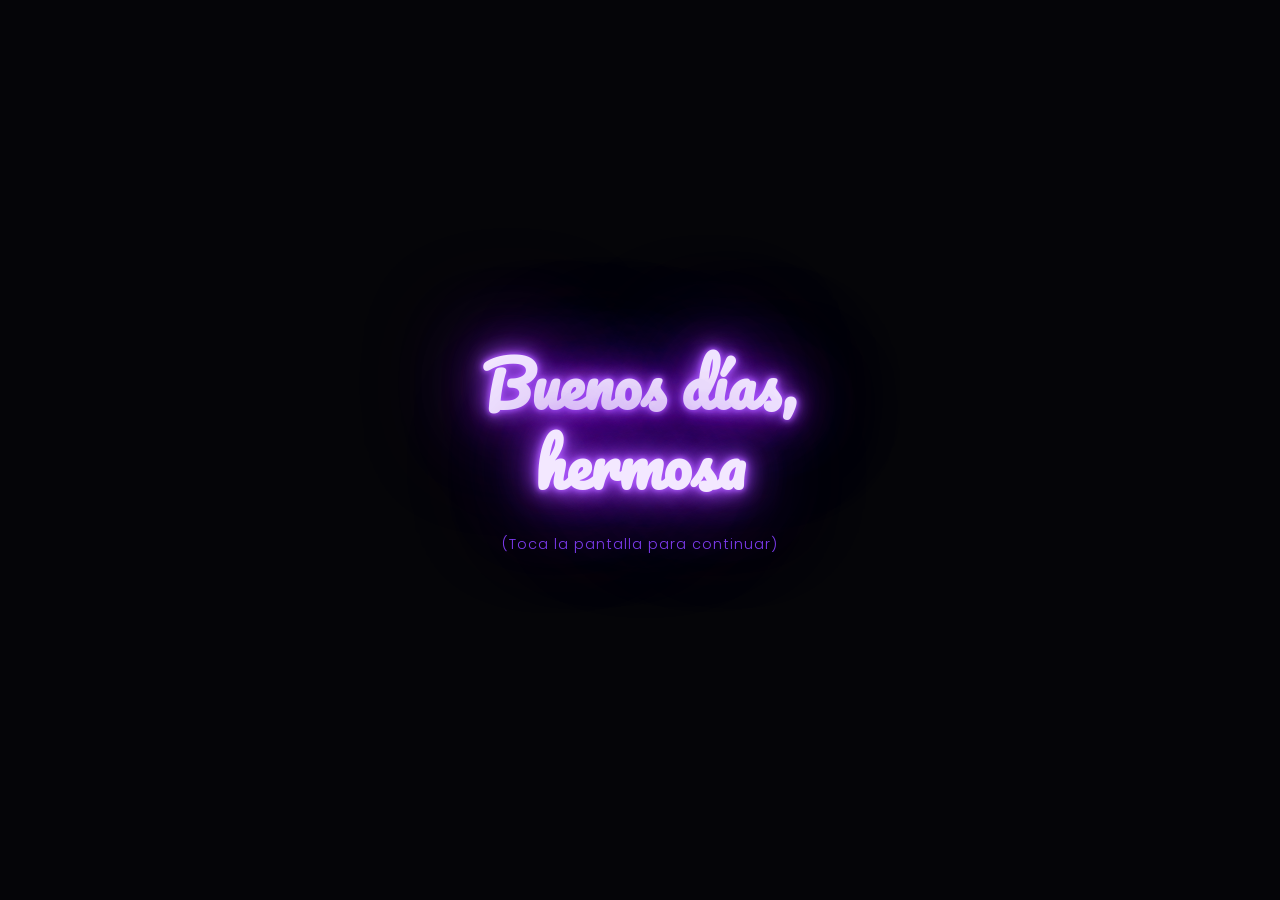
==== index.html @ 290071d4 "Add files via upload" ====
<!DOCTYPE html>
<html lang="es">
<head>
    <meta charset="UTF-8">
    <meta name="viewport" content="width=device-width, initial-scale=1.0">
    <title>Para ti ✨</title>
    <!-- Fuentes de Google -->
    <link href="https://fonts.googleapis.com/css2?family=Pacifico&family=Poppins:wght@300;400;600&display=swap" rel="stylesheet">
    <style>
        * {
            margin: 0;
            padding: 0;
            box-sizing: border-box;
            user-select: none;
        }

        body {
            background-color: #050508;
            color: #ffffff;
            font-family: 'Poppins', sans-serif;
            height: 100vh;
            display: flex;
            justify-content: center;
            align-items: center;
            overflow: hidden;
            position: relative;
        }

        /* Contenedor de la lluvia de calaveras */
        .rain-container {
            position: absolute;
            top: 0;
            left: 0;
            width: 100%;
            height: 100%;
            pointer-events: none;
            overflow: hidden;
            z-index: 1;
            display: none;
        }

        .rain-container.active {
            display: block;
        }

        .falling-skull {
            position: absolute;
            top: -50px;
            font-size: 24px;
            animation: fall linear infinite;
            filter: drop-shadow(0 0 8px #a855f7);
            opacity: 0.7;
        }

        @keyframes fall {
            0% {
                transform: translateY(-50px) rotate(0deg);
                opacity: 0;
            }
            15% {
                opacity: 0.8;
            }
            85% {
                opacity: 0.8;
            }
            100% {
                transform: translateY(105vh) rotate(360deg);
                opacity: 0;
            }
        }

        .neon-container {
            position: relative;
            z-index: 2;
            width: 90%;
            max-width: 600px;
            padding: 40px 30px;
            display: flex;
            justify-content: center;
            align-items: center;
            text-align: center;
            cursor: pointer;
        }

        .neon-screen {
            position: absolute;
            opacity: 0;
            pointer-events: none;
            transform: scale(0.95);
            transition: opacity 0.8s ease, transform 0.8s ease;
            width: 100%;
            display: flex;
            flex-direction: column;
            align-items: center;
            justify-content: center;
        }

        .neon-screen.active {
            opacity: 1;
            pointer-events: auto;
            transform: scale(1);
        }

        .neon-glow-purple {
            font-family: 'Pacifico', cursive;
            font-size: 3.8rem;
            color: #f3e8ff;
            line-height: 1.3;
            text-shadow: 
                0 0 5px #a855f7,
                0 0 10px #a855f7,
                0 0 20px #a855f7,
                0 0 40px #9333ea,
                0 0 80px #7e22ce,
                0 0 120px #6b21a8;
            animation: flicker 3s infinite alternate;
        }

        .click-hint {
            margin-top: 30px;
            font-size: 0.9rem;
            color: #7c3aed;
            letter-spacing: 1px;
            font-weight: 300;
        }

        .neon-text-quote {
            font-size: 1.1rem;
            color: #e9d5ff;
            line-height: 1.7;
            font-style: italic;
            padding: 0 15px;
            text-shadow: 
                0 0 4px #c084fc,
                0 0 12px rgba(168, 85, 247, 0.6),
                0 0 25px rgba(147, 51, 234, 0.4);
            margin-bottom: 20px;
        }

        /* Botones de corazones interactivos */
        .interactive-hearts {
            display: flex;
            justify-content: center;
            gap: 25px;
            margin: 15px 0;
        }

        .heart-btn {
            background: none;
            border: none;
            font-size: 2.5rem;
            cursor: pointer;
            transition: transform 0.2s, filter 0.2s;
            animation: pulse 2s infinite;
        }

        .heart-btn:hover {
            transform: scale(1.3);
        }

        .heart-yellow {
            filter: drop-shadow(0 0 10px #facc15);
        }

        .heart-purple {
            filter: drop-shadow(0 0 10px #c084fc);
        }

        .heart-red {
            filter: drop-shadow(0 0 10px #ef4444);
        }

        .secret-message {
            min-height: 60px;
            font-size: 1.15rem;
            font-weight: 600;
            color: #f3e8ff;
            padding: 0 10px;
            margin-top: 10px;
            text-shadow: 0 0 10px rgba(168, 85, 247, 0.8);
            transition: opacity 0.4s ease;
        }

        @keyframes pulse {
            0% { transform: scale(1); }
            50% { transform: scale(1.1); }
            100% { transform: scale(1); }
        }

        @keyframes flicker {
            0%, 19%, 21%, 23%, 25%, 54%, 56%, 100% {
                opacity: 1;
                text-shadow: 
                    0 0 5px #a855f7,
                    0 0 10px #a855f7,
                    0 0 20px #a855f7,
                    0 0 40px #9333ea,
                    0 0 80px #7e22ce,
                    0 0 120px #6b21a8;
            }
            20%, 24%, 55% {
                opacity: 0.85;
                text-shadow: none;
            }
        }

        @media (max-width: 480px) {
            .neon-glow-purple { font-size: 3rem; }
            .neon-text-quote { font-size: 0.95rem; }
            .heart-btn { font-size: 2.2rem; }
        }
    </style>
</head>
<body>

    <!-- Contenedor de la lluvia de calaveras -->
    <div class="rain-container" id="rainContainer"></div>

    <div class="neon-container" id="mainContainer">
        <!-- Pantalla 1: Buenos días hermosa -->
        <div class="neon-screen active" id="screen1" onclick="goToScreen2()">
            <h1 class="neon-glow-purple">Buenos días,<br>hermosa</h1>
            <p class="click-hint">(Toca la pantalla para continuar)</p>
        </div>

        <!-- Pantalla 2: Frase principal + Corazones interactivos -->
        <div class="neon-screen" id="screen2">
            <p class="neon-text-quote">
                "No te puedo hacer entender. No puedo hacer que nadie entienda lo que me está pasando. Ni siquiera puedo explicármelo a mí misma"<br><br>
                <b>Te quiero mucho. PAU</b>
            </p> 

            <!-- Corazones interactivos -->
            <div class="interactive-hearts">
                <button class="heart-btn heart-yellow" onclick="showSecret('yellow', event)">💛</button>
                <button class="heart-btn heart-purple" onclick="showSecret('purple', event)">💜</button>
                <button class="heart-btn heart-red" onclick="showSecret('red', event)">❤️</button>
            </div>

            <!-- Pantalla donde cambia el mensaje al presionar cada corazón -->
            <div class="secret-message" id="secretText">
                <span style="font-size: 0.9rem; color: #a78bfa; font-style: italic;">(Toca un corazón para descubrir un mensaje ✨)</span>
            </div>
        </div>
    </div>

    <script>
        const screen1 = document.getElementById('screen1');
        const screen2 = document.getElementById('screen2');
        const rainContainer = document.getElementById('rainContainer');
        const secretText = document.getElementById('secretText');

        function startSkullRain() {
            rainContainer.classList.add('active');
            
            function createSkull() {
                const skull = document.createElement('div');
                skull.classList.add('falling-skull');
                skull.innerHTML = '💀';
                
                skull.style.left = Math.random() * 100 + 'vw';
                
                // Caída lenta (entre 12 y 18 segundos)
                const duration = Math.random() * 6 + 12;
                skull.style.animationDuration = duration + 's';
                
                const size = Math.random() * 15 + 18;
                skull.style.fontSize = size + 'px';

                rainContainer.appendChild(skull);

                setTimeout(() => {
                    skull.remove();
                }, duration * 1000);
            }

            // Crear una de inmediato al entrar
            createSkull();

            // Aparece una nueva calavera cada 5 segundos (5000 milisegundos)
            setInterval(createSkull, 5000);
        }

        function goToScreen2() {
            if (screen1.classList.contains('active')) {
                screen1.classList.remove('active');
                screen2.classList.add('active');
                startSkullRain();
            }
        }

        function showSecret(type, event) {
            event.stopPropagation();

            if (type === 'yellow') {
                secretText.style.color = '#fde047';
                secretText.innerHTML = '“Quisiera
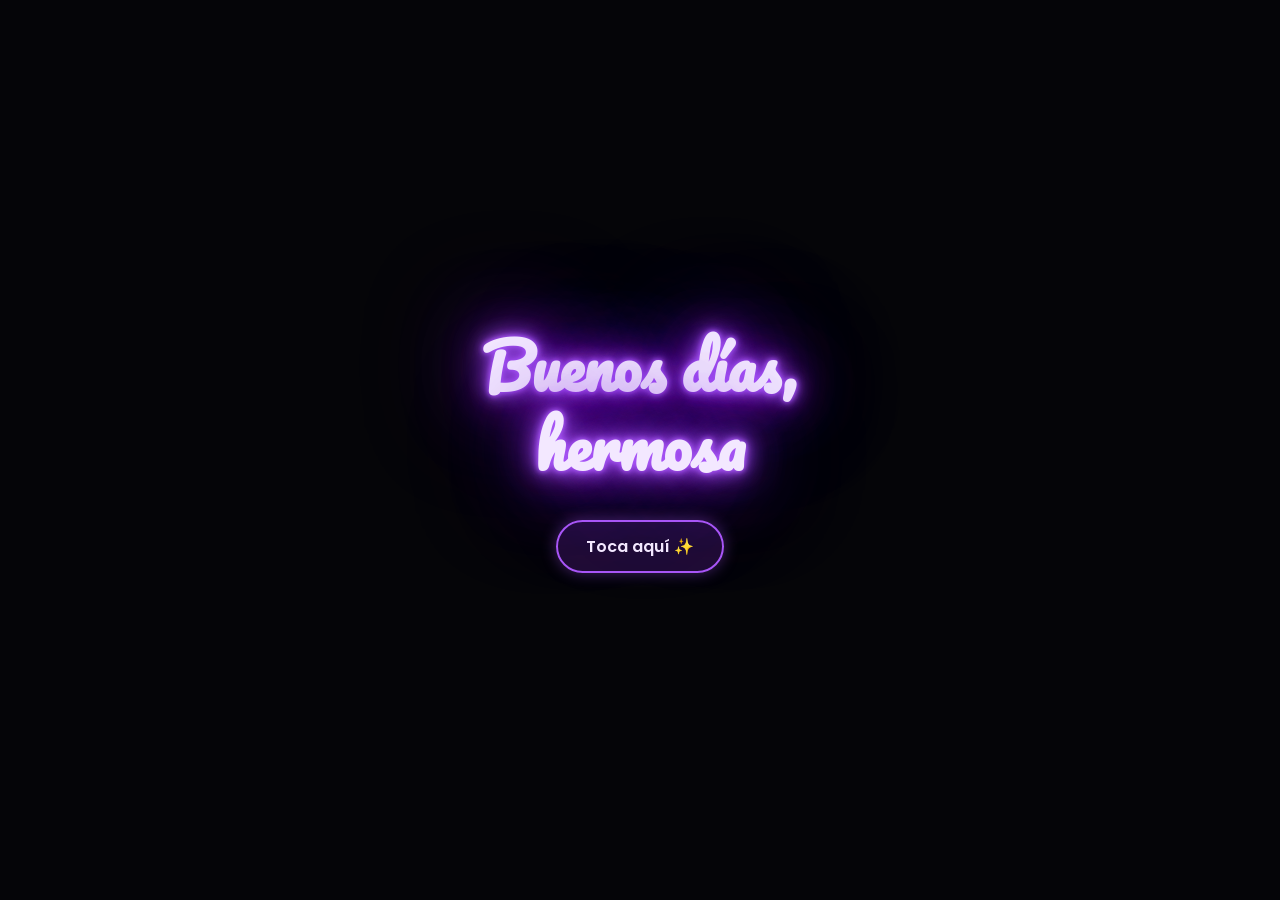
==== commit 54ab1ce1: "Add files via upload" ====
--- a/index.html
+++ b/index.html
@@ -79,7 +79,6 @@
             justify-content: center;
             align-items: center;
             text-align: center;
-            cursor: pointer;
         }
 
         .neon-screen {
@@ -116,12 +115,26 @@
             animation: flicker 3s infinite alternate;
         }
 
-        .click-hint {
-            margin-top: 30px;
-            font-size: 0.9rem;
-            color: #7c3aed;
-            letter-spacing: 1px;
-            font-weight: 300;
+        /* Botón elegante para pasar de pantalla */
+        .next-btn {
+            margin-top: 35px;
+            background: rgba(147, 51, 234, 0.2);
+            border: 2px solid #a855f7;
+            color: #f3e8ff;
+            padding: 12px 28px;
+            border-radius: 30px;
+            font-family: 'Poppins', sans-serif;
+            font-size: 1rem;
+            font-weight: 600;
+            cursor: pointer;
+            box-shadow: 0 0 15px rgba(168, 85, 247, 0.4);
+            transition: all 0.3s ease;
+            -webkit-tap-highlight-color: transparent;
+        }
+
+        .next-btn:active {
+            transform: scale(0.95);
+            background: #9333ea;
         }
 
         .neon-text-quote {
@@ -137,54 +150,65 @@
             margin-bottom: 20px;
         }
 
-        /* Botones de corazones interactivos */
-        .interactive-hearts {
-            display: flex;
-            justify-content: center;
-            gap: 25px;
-            margin: 15px 0;
-        }
-
-        .heart-btn {
-            background: none;
-            border: none;
-            font-size: 2.5rem;
+        /* Panel interactivo de Neón */
+        .interactive-panel {
+            display: flex;
+            flex-direction: column;
+            align-items: center;
+            width: 100%;
+            margin-top: 10px;
+        }
+
+        .neon-tabs {
+            display: flex;
+            justify-content: center;
+            gap: 12px;
+            margin-bottom: 20px;
+        }
+
+        .tab-btn {
+            background: rgba(20, 10, 30, 0.6);
+            border: 2px solid #7c3aed;
+            color: #d8b4fe;
+            padding: 8px 16px;
+            border-radius: 20px;
+            font-family: 'Poppins', sans-serif;
+            font-size: 0.85rem;
+            font-weight: 600;
             cursor: pointer;
-            transition: transform 0.2s, filter 0.2s;
-            animation: pulse 2s infinite;
-        }
-
-        .heart-btn:hover {
-            transform: scale(1.3);
-        }
-
-        .heart-yellow {
-            filter: drop-shadow(0 0 10px #facc15);
-        }
-
-        .heart-purple {
-            filter: drop-shadow(0 0 10px #c084fc);
-        }
-
-        .heart-red {
-            filter: drop-shadow(0 0 10px #ef4444);
+            transition: all 0.3s ease;
+            box-shadow: 0 0 10px rgba(124, 58, 237, 0.3);
+            -webkit-tap-highlight-color: transparent;
+        }
+
+        .tab-btn.active {
+            background: #9333ea;
+            color: #ffffff;
+            border-color: #c084fc;
+            box-shadow: 0 0 15px #a855f7, 0 0 30px #7e22ce;
+            transform: scale(1.05);
+        }
+
+        .interactive-display {
+            min-height: 80px;
+            display: flex;
+            align-items: center;
+            justify-content: center;
+            padding: 0 15px;
         }
 
         .secret-message {
-            min-height: 60px;
             font-size: 1.15rem;
             font-weight: 600;
             color: #f3e8ff;
-            padding: 0 10px;
-            margin-top: 10px;
-            text-shadow: 0 0 10px rgba(168, 85, 247, 0.8);
-            transition: opacity 0.4s ease;
-        }
-
-        @keyframes pulse {
-            0% { transform: scale(1); }
-            50% { transform: scale(1.1); }
-            100% { transform: scale(1); }
+            text-shadow: 0 0 12px rgba(168, 85, 247, 0.9);
+            animation: fadeIn 0.4s ease;
+            text-align: center;
+        }
+
+        @keyframes fadeIn {
+            from { opacity: 0; transform: translateY(5px); }
+            to { opacity: 1; transform: translateY(0); }
         }
 
         @keyframes flicker {
@@ -207,7 +231,7 @@
         @media (max-width: 480px) {
             .neon-glow-purple { font-size: 3rem; }
             .neon-text-quote { font-size: 0.95rem; }
-            .heart-btn { font-size: 2.2rem; }
+            .tab-btn { padding: 6px 12px; font-size: 0.75rem; }
         }
     </style>
 </head>
@@ -216,30 +240,33 @@
     <!-- Contenedor de la lluvia de calaveras -->
     <div class="rain-container" id="rainContainer"></div>
 
-    <div class="neon-container" id="mainContainer">
+    <div class="neon-container">
         <!-- Pantalla 1: Buenos días hermosa -->
-        <div class="neon-screen active" id="screen1" onclick="goToScreen2()">
+        <div class="neon-screen active" id="screen1">
             <h1 class="neon-glow-purple">Buenos días,<br>hermosa</h1>
-            <p class="click-hint">(Toca la pantalla para continuar)</p>
+            <button class="next-btn" id="startBtn">Toca aquí ✨</button>
         </div>
 
-        <!-- Pantalla 2: Frase principal + Corazones interactivos -->
+        <!-- Pantalla 2: Frase principal + Panel Interactivo -->
         <div class="neon-screen" id="screen2">
             <p class="neon-text-quote">
                 "No te puedo hacer entender. No puedo hacer que nadie entienda lo que me está pasando. Ni siquiera puedo explicármelo a mí misma"<br><br>
                 <b>Te quiero mucho. PAU</b>
             </p> 
 
-            <!-- Corazones interactivos -->
-            <div class="interactive-hearts">
-                <button class="heart-btn heart-yellow" onclick="showSecret('yellow', event)">💛</button>
-                <button class="heart-btn heart-purple" onclick="showSecret('purple', event)">💜</button>
-                <button class="heart-btn heart-red" onclick="showSecret('red', event)">❤️</button>
-            </div>
-
-            <!-- Pantalla donde cambia el mensaje al presionar cada corazón -->
-            <div class="secret-message" id="secretText">
-                <span style="font-size: 0.9rem; color: #a78bfa; font-style: italic;">(Toca un corazón para descubrir un mensaje ✨)</span>
+            <!-- Panel Interactivo de Neón -->
+            <div class="interactive-panel">
+                <div class="neon-tabs">
+                    <button class="tab-btn" id="tabYellow" data-target="yellow">💛 Mirada</button>
+                    <button class="tab-btn" id="tabPurple" data-target="purple">💜 Beso</button>
+                    <button class="tab-btn" id="tabRed" data-target="red">❤️ Promesa</button>
+                </div>
+
+                <div class="interactive-display">
+                    <div class="secret-message" id="secretText">
+                        <span style="font-size: 0.9rem; color: #a78bfa; font-style: italic; font-weight: 300;">(Selecciona una opción de arriba ✨)</span>
+                    </div>
+                </div>
             </div>
         </div>
     </div>
@@ -247,8 +274,10 @@
     <script>
         const screen1 = document.getElementById('screen1');
         const screen2 = document.getElementById('screen2');
+        const startBtn = document.getElementById('startBtn');
         const rainContainer = document.getElementById('rainContainer');
         const secretText = document.getElementById('secretText');
+        const tabs = document.querySelectorAll('.tab-btn');
 
         function startSkullRain() {
             rainContainer.classList.add('active');
@@ -260,8 +289,8 @@
                 
                 skull.style.left = Math.random() * 100 + 'vw';
                 
-                // Caída lenta (entre 12 y 18 segundos)
-                const duration = Math.random() * 6 + 12;
+                // Caída ultra lenta y pocas (1 calavera cada 10 segundos)
+                const duration = Math.random() * 10 + 15;
                 skull.style.animationDuration = duration + 's';
                 
                 const size = Math.random() * 15 + 18;
@@ -274,24 +303,47 @@
                 }, duration * 1000);
             }
 
-            // Crear una de inmediato al entrar
             createSkull();
-
-            // Aparece una nueva calavera cada 5 segundos (5000 milisegundos)
-            setInterval(createSkull, 5000);
-        }
-
-        function goToScreen2() {
-            if (screen1.classList.contains('active')) {
-                screen1.classList.remove('active');
-                screen2.classList.add('active');
-                startSkullRain();
-            }
-        }
-
-        function showSecret(type, event) {
-            event.stopPropagation();
-
-            if (type === 'yellow') {
-                secretText.style.color = '#fde047';
-                secretText.innerHTML = '“Quisiera+            setInterval(createSkull, 10000);
+        }
+
+        // Transición de pantalla garantizada por botón
+        function goToScreen2(e) {
+            e.stopPropagation();
+            screen1.classList.remove('active');
+            screen2.classList.add('active');
+            startSkullRain();
+        }
+
+        startBtn.addEventListener('click', goToScreen2);
+        startBtn.addEventListener('touchend', goToScreen2);
+
+        // Control de los botones interactivos
+        tabs.forEach(btn => {
+            const handleTabInteraction = (e) => {
+                e.stopPropagation();
+                e.preventDefault();
+
+                tabs.forEach(t => t.classList.remove('active'));
+                btn.classList.add('active');
+
+                const target = btn.getAttribute('data-target');
+
+                if (target === 'yellow') {
+                    secretText.style.color = '#fde047';
+                    secretText.innerHTML = '“Quisiera descifrar la forma en que miras” 💛';
+                } else if (target === 'purple') {
+                    secretText.style.color = '#d8b4fe';
+                    secretText.innerHTML = '“Quiero comerte la boca” 💜';
+                } else if (target === 'red') {
+                    secretText.style.color = '#f87171';
+                    secretText.innerHTML = '“Quiero quererte siempre” ❤️';
+                }
+            };
+
+            btn.addEventListener('click', handleTabInteraction);
+            btn.addEventListener('touchend', handleTabInteraction);
+        });
+    </script>
+</body>
+</html>
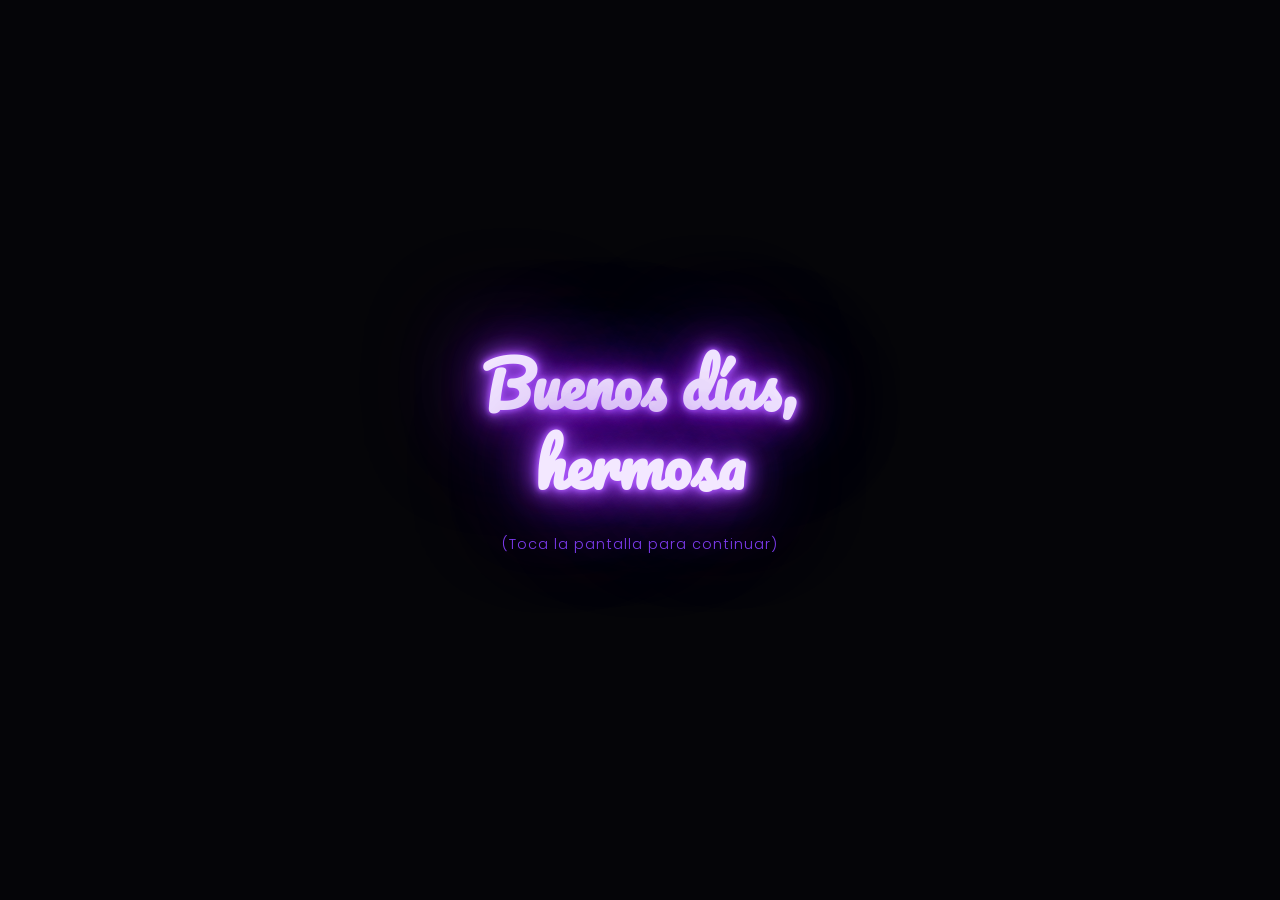
==== commit 452f69a5: "Add files via upload" ====
--- a/index.html
+++ b/index.html
@@ -115,26 +115,12 @@
             animation: flicker 3s infinite alternate;
         }
 
-        /* Botón elegante para pasar de pantalla */
-        .next-btn {
-            margin-top: 35px;
-            background: rgba(147, 51, 234, 0.2);
-            border: 2px solid #a855f7;
-            color: #f3e8ff;
-            padding: 12px 28px;
-            border-radius: 30px;
-            font-family: 'Poppins', sans-serif;
-            font-size: 1rem;
-            font-weight: 600;
-            cursor: pointer;
-            box-shadow: 0 0 15px rgba(168, 85, 247, 0.4);
-            transition: all 0.3s ease;
-            -webkit-tap-highlight-color: transparent;
-        }
-
-        .next-btn:active {
-            transform: scale(0.95);
-            background: #9333ea;
+        .click-hint {
+            margin-top: 30px;
+            font-size: 0.9rem;
+            color: #7c3aed;
+            letter-spacing: 1px;
+            font-weight: 300;
         }
 
         .neon-text-quote {
@@ -147,7 +133,7 @@
                 0 0 4px #c084fc,
                 0 0 12px rgba(168, 85, 247, 0.6),
                 0 0 25px rgba(147, 51, 234, 0.4);
-            margin-bottom: 20px;
+            margin-bottom: 25px;
         }
 
         /* Panel interactivo de Neón */
@@ -156,7 +142,7 @@
             flex-direction: column;
             align-items: center;
             width: 100%;
-            margin-top: 10px;
+            margin-top: 5px;
         }
 
         .neon-tabs {
@@ -200,8 +186,8 @@
         .secret-message {
             font-size: 1.15rem;
             font-weight: 600;
-            color: #f3e8ff;
-            text-shadow: 0 0 12px rgba(168, 85, 247, 0.9);
+            color: #fde047; /* Color amarillo inicial por defecto */
+            text-shadow: 0 0 12px rgba(250, 204, 21, 0.8);
             animation: fadeIn 0.4s ease;
             text-align: center;
         }
@@ -240,31 +226,31 @@
     <!-- Contenedor de la lluvia de calaveras -->
     <div class="rain-container" id="rainContainer"></div>
 
-    <div class="neon-container">
-        <!-- Pantalla 1: Buenos días hermosa -->
+    <div class="neon-container" id="mainContainer">
+        <!-- Pantalla 1: Buenos días hermosa (Tocar cualquier parte para avanzar) -->
         <div class="neon-screen active" id="screen1">
             <h1 class="neon-glow-purple">Buenos días,<br>hermosa</h1>
-            <button class="next-btn" id="startBtn">Toca aquí ✨</button>
+            <p class="click-hint">(Toca la pantalla para continuar)</p>
         </div>
 
-        <!-- Pantalla 2: Frase principal + Panel Interactivo -->
+        <!-- Pantalla 2: Frase principal + Mensaje predeterminado de Mirada -->
         <div class="neon-screen" id="screen2">
             <p class="neon-text-quote">
                 "No te puedo hacer entender. No puedo hacer que nadie entienda lo que me está pasando. Ni siquiera puedo explicármelo a mí misma"<br><br>
                 <b>Te quiero mucho. PAU</b>
             </p> 
 
-            <!-- Panel Interactivo de Neón -->
+            <!-- Panel de opciones estilo neón -->
             <div class="interactive-panel">
                 <div class="neon-tabs">
-                    <button class="tab-btn" id="tabYellow" data-target="yellow">💛 Mirada</button>
+                    <button class="tab-btn active" id="tabYellow" data-target="yellow">💛 Mirada</button>
                     <button class="tab-btn" id="tabPurple" data-target="purple">💜 Beso</button>
                     <button class="tab-btn" id="tabRed" data-target="red">❤️ Promesa</button>
                 </div>
 
                 <div class="interactive-display">
                     <div class="secret-message" id="secretText">
-                        <span style="font-size: 0.9rem; color: #a78bfa; font-style: italic; font-weight: 300;">(Selecciona una opción de arriba ✨)</span>
+                        “Quisiera descifrar la forma en que miras” 💛
                     </div>
                 </div>
             </div>
@@ -272,9 +258,9 @@
     </div>
 
     <script>
+        const container = document.getElementById('mainContainer');
         const screen1 = document.getElementById('screen1');
         const screen2 = document.getElementById('screen2');
-        const startBtn = document.getElementById('startBtn');
         const rainContainer = document.getElementById('rainContainer');
         const secretText = document.getElementById('secretText');
         const tabs = document.querySelectorAll('.tab-btn');
@@ -307,18 +293,24 @@
             setInterval(createSkull, 10000);
         }
 
-        // Transición de pantalla garantizada por botón
+        // Transición general al tocar la primera pantalla
         function goToScreen2(e) {
-            e.stopPropagation();
-            screen1.classList.remove('active');
-            screen2.classList.add('active');
-            startSkullRain();
-        }
-
-        startBtn.addEventListener('click', goToScreen2);
-        startBtn.addEventListener('touchend', goToScreen2);
-
-        // Control de los botones interactivos
+            if (screen1.classList.contains('active')) {
+                screen1.classList.remove('active');
+                screen2.classList.add('active');
+                startSkullRain();
+            }
+        }
+
+        container.addEventListener('click', goToScreen2);
+        container.addEventListener('touchend', (e) => {
+            // Evita conflictos si se presiona la pantalla
+            if (!screen1.classList.contains('active')) return;
+            e.preventDefault();
+            goToScreen2(e);
+        });
+
+        // Control de los botones interactivos inferiores
         tabs.forEach(btn => {
             const handleTabInteraction = (e) => {
                 e.stopPropagation();
@@ -331,12 +323,15 @@
 
                 if (target === 'yellow') {
                     secretText.style.color = '#fde047';
+                    secretText.style.textShadow = '0 0 12px rgba(250, 204, 21, 0.8)';
                     secretText.innerHTML = '“Quisiera descifrar la forma en que miras” 💛';
                 } else if (target === 'purple') {
                     secretText.style.color = '#d8b4fe';
+                    secretText.style.textShadow = '0 0 12px rgba(216, 180, 254, 0.8)';
                     secretText.innerHTML = '“Quiero comerte la boca” 💜';
                 } else if (target === 'red') {
                     secretText.style.color = '#f87171';
+                    secretText.style.textShadow = '0 0 12px rgba(248, 113, 113, 0.8)';
                     secretText.innerHTML = '“Quiero quererte siempre” ❤️';
                 }
             };
